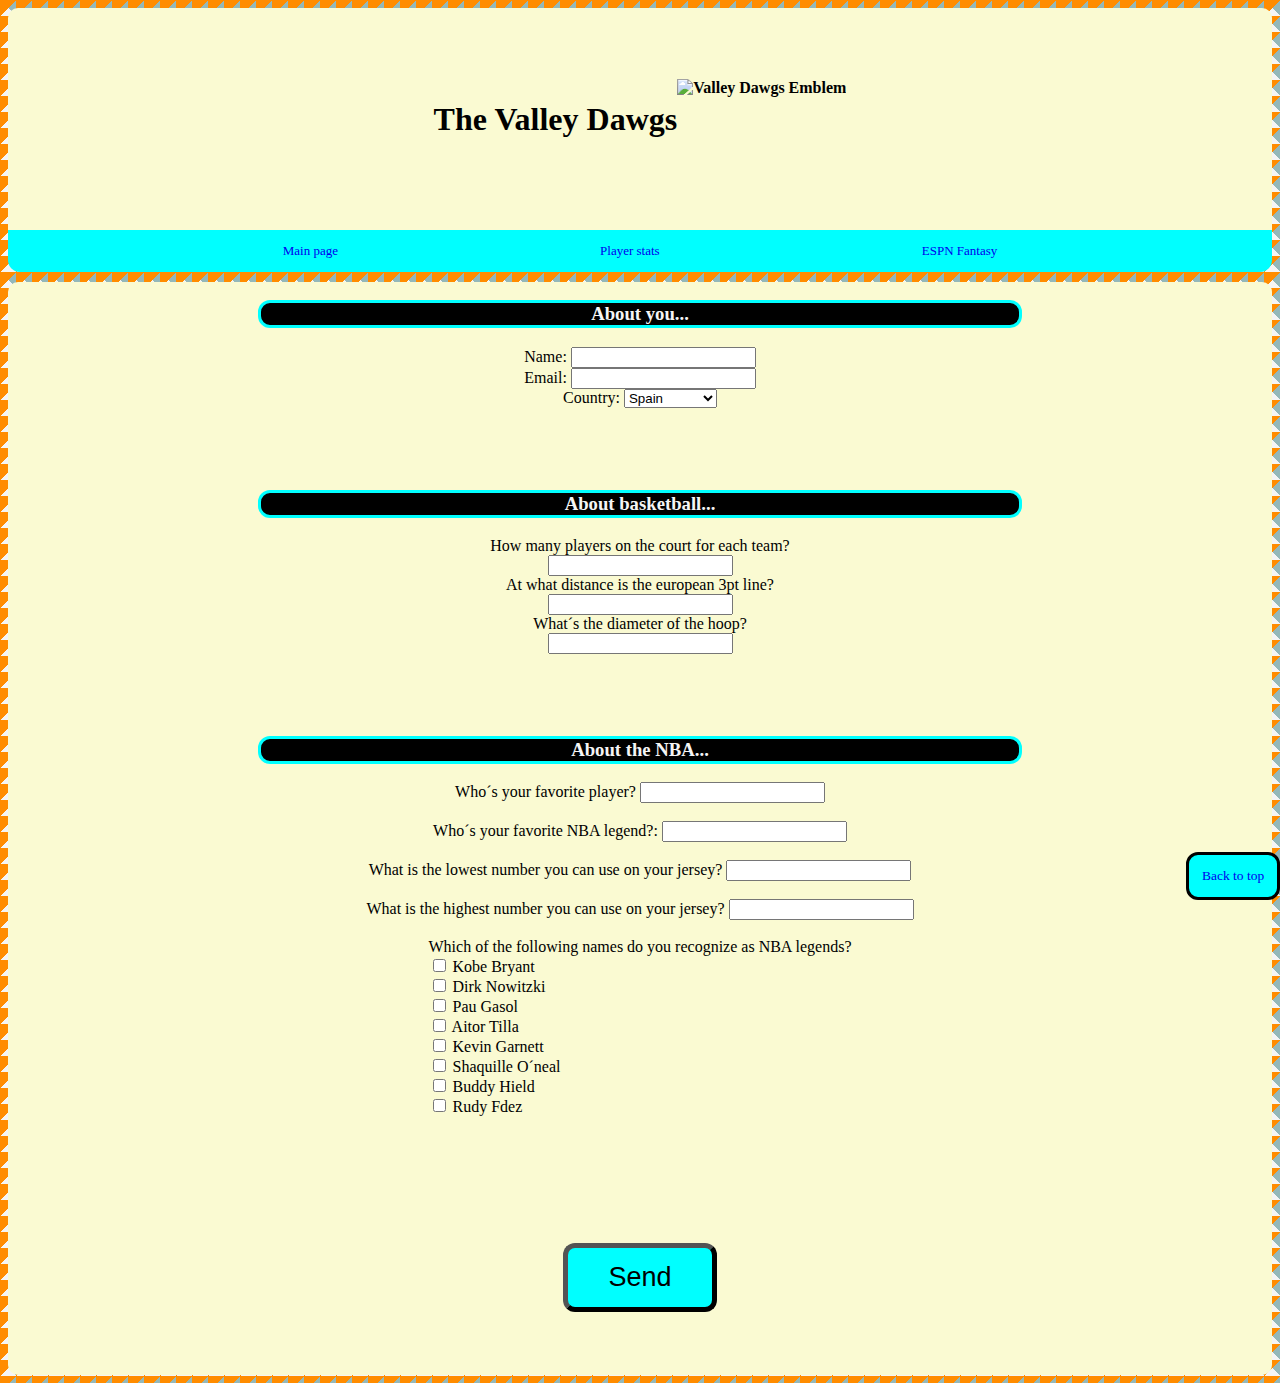
==== FormularioVD.html @ 4ea9951b "Add files via upload" ====
<!DOCTYPE html>
<html>
    <head>
        <meta charset="UTF-8"/>
        <meta name="viewport" content="width=device-width, initial-scale=1"/>
        <link rel="stylesheet" href="web1.css" />
    </head>
    <body>
        <header>
            <h1> The Valley Dawgs </h1>
            <img src="img/Zombie_ValleyDawgs.svg"
                alt="Valley Dawgs Emblem">
        </header>
        <nav>
            <ul id="links_questionairepage">
                <li> <a href="InicioVD.html"> Main page </a></li>
                <li> <a href="StatsVD.html"> Player stats </a></li>
                <li> <a href="https://www.espn.com/fantasy/mens-basketball/"> ESPN Fantasy</a></li>
            </ul>
            <div id="footer_questionairepage">
                <a href="InicioVD.html"> Back to top </a>
            </div>
        </nav>
        <form action="/some-url" method="post">
            <section class="formulario" id="personal">
                <h3> About you...</h3>
                <div>
                    <label for="name">Name:</label>
                    <input type="text" id="name">
                </div>
                <div>
                    <label for="email">Email: </label>
                    <input type="email" id="email">
                </div>
                <div>
                    <label for="country">Country:</label>
                    <select name="country" id="country">
                        <option value="spain">Spain</option>
                        <option value="france">France</option>
                        <option value="germany">Germany</option>
                        <option value="italy">Italy</option>
                        <option value="belgium">Belgium</option>
                        <option value="portugal">Portugal</option>
                        <option value="bangladesh">Bangladesh</option>
                        <option value="mexico">Mexico</option>
                        <option value="usa">U.S.A</option>
                        <option value="other">Other</option>
                    </select>
                </div>
            </section>
            <section class="formulario" id="general-baloncesto">
                <h3> About basketball... </h3>
                <label for="total-players">How many players on the court for each team?</label>
                <input type="number" id="total-players">

                <label for="3pt-line-europe">At what distance is the european 3pt line?</label>
                <input type="number" id="3pt-line-europe">

                <label for="hoop-diameter">What´s the diameter of the hoop?</label>
                <input type="number" id="hoop-diameter">
                
            </section>
            <section class="formulario" id="nba">
                <h3> About the NBA... </h3>
                <div>
                    <label for="fav-player">Who´s your favorite player?</label>
                    <input type="text" id="fav-player">
                </div>
                <br>
                <div>
                    <label for="fav-legend">Who´s your favorite NBA legend?: </label>
                    <input type="text" id="fav-legend">
                </div>
                <br>
                <div>
                    <label for="min-number">What is the lowest number you can use on your jersey? </label>
                    <input type="text" id="min-number">
                </div>
                <br>
                <div>
                    <label for="max-number">What is the highest number you can use on your jersey? </label>
                    <input type="text" id="min-number">
                </div>
                <br>
                <div id="nba-questions">
                    <div>
                        <label for="recognize-names">Which of the following names do you recognize as NBA legends?</label>
                    </div>
                    <div>
                        <input type="checkbox" name="recognize-names" value="Kobe Bryant"/> Kobe Bryant
                    </div>
                    <div>
                        <input type="checkbox" name="recognize-names" value="Dirk Nowitzki"/> Dirk Nowitzki
                    </div>
                    <div>
                        <input type="checkbox" name="recognize-names" value="Pau Gasol"/> Pau Gasol
                    </div>
                    <div>
                        <input type="checkbox" name="recognize-names" value="Aitor Tilla"/> Aitor Tilla
                    </div>
                    <div>
                        <input type="checkbox" name="recognize-names" value="Kevin Garnett"/> Kevin Garnett
                    </div>
                    <div>
                        <input type="checkbox" name="recognize-names" value="Shaquille Oneal"/> Shaquille O´neal
                    </div>
                    <div>
                        <input type="checkbox" name="recognize-names" value="Buddy Hield"/> Buddy Hield
                    </div>
                    <div>
                        <input type="checkbox" name="recognize-names" value="Rudy Fdez"/> Rudy Fdez
                    </div>
                </div>
            </section>
            <section class="formulario" id="enviar">
                <button type="submit"> Send </button>
            </section>
          </form>
    </body>
</html>
---- web1.css ----
/*Header y links - todas las paginas*/
html {
    font-family: 'Segoe UI';
    background: linear-gradient(135deg, darkorange 50%, transparent 0),linear-gradient(-135deg, #347b7e80 50%, transparent 0);
        background-size: 1em 1em;
        background-color: whitesmoke;
        opacity: 1
}
header {
    display: flex;
    justify-content: center;
    align-items: center;
    background-color: lightgoldenrodyellow;
    height: 6em;
    font-weight: bold;
    padding: 5%;
    border-top-left-radius: 10px;
    border-top-right-radius: 10px;
}
header img {
    height: 5em;
}
nav a {
    text-decoration: none;
}
h3 {
    display: flex;
    justify-content: center;
    background-color: black;
    border-radius: 12px;
    color: whitesmoke;
}
#links_mainpage, #links_statspage, #links_questionairepage {
    background-color: aqua;
    font-size: small;
    padding: 1%;
    margin: 0%;
    border-bottom-left-radius: 12px;
    border-bottom-right-radius: 12px;
    list-style-type: none;
    display: flex;
    justify-content: space-evenly;
}
#footer_mainpage, #footer_statspage, #footer_questionairepage{
    position: fixed;
    right: 0;
    bottom: 0;
    background-color: aqua;
    border-style: solid;
    border-width: 3px;
    border-color: black;
    padding: 1%;
    text-align: left;
    border-radius: 12px;
    font-size: 1.5vh;
}

/*Pagina principal*/
#starters .player-fotos, #bench-players .player-fotos{
    display: flex;
    justify-content: space-evenly;
    height: 5em;
    background-color: black;
    padding-top: 5px;
    padding-bottom: 5px;
    border-radius: 12px;
    border-style: solid;
    border-color: whitesmoke;
    border-width: 5px;
}
#section2 img, #section3 img {
    width: 99%;
    border-radius: 12px;
    border-style: solid;
    border-color: black;
    border-width: 5px;
}
/*Pagina PLAYER STATS*/
#indice-stats {
    display: flex;
    flex-direction: row;
    justify-content: space-around;
    background-color:darkorange;
    border-radius: 6px;
    margin: 1%;
    position: static;
    border-style: solid;
    border-color: aqua;
    font-size: small;
}
.player-stats-info {
    display: flex;
    flex-direction: row;
    justify-content: space-around;
    align-items: center;
    background-color: whitesmoke;
    border-radius: 6px;
    margin: 1%;
    border-style: solid;
    font-size: small;
}
.player-stats-info img {
    width: 10%;
}

/*Pagina Questionaire*/
.formulario {
    display:flex;
    justify-content: center;
    align-items: center;
    background-color: lightgoldenrodyellow;
}
.formulario h3 {
    width: 60%;
    border-width: 3px;
    border-style: solid;
    border-color: aqua;
}
#personal {
    width:100%;
    display: flex;
    flex-direction: column;
    border-top-left-radius: 10px;
    border-top-right-radius: 10px;
    margin-top: 10px;
    padding-bottom: 5%;
}
#general-baloncesto, #nba {
    width:100%;
    display: flex;
    flex-direction: column;
    padding-bottom: 5%;
}
#nba-questions {
    display:flex;
    justify-content: flex-start;
    flex-direction: column;
}
#enviar {
    border-bottom-left-radius: 10px;
    border-bottom-right-radius: 10px;
    padding: 5%;
}
button {
    background-color: aqua;
    font-size: 3vh;
    padding: 14px 40px;
    border-radius: 12px;
    border-width: 5px;
}
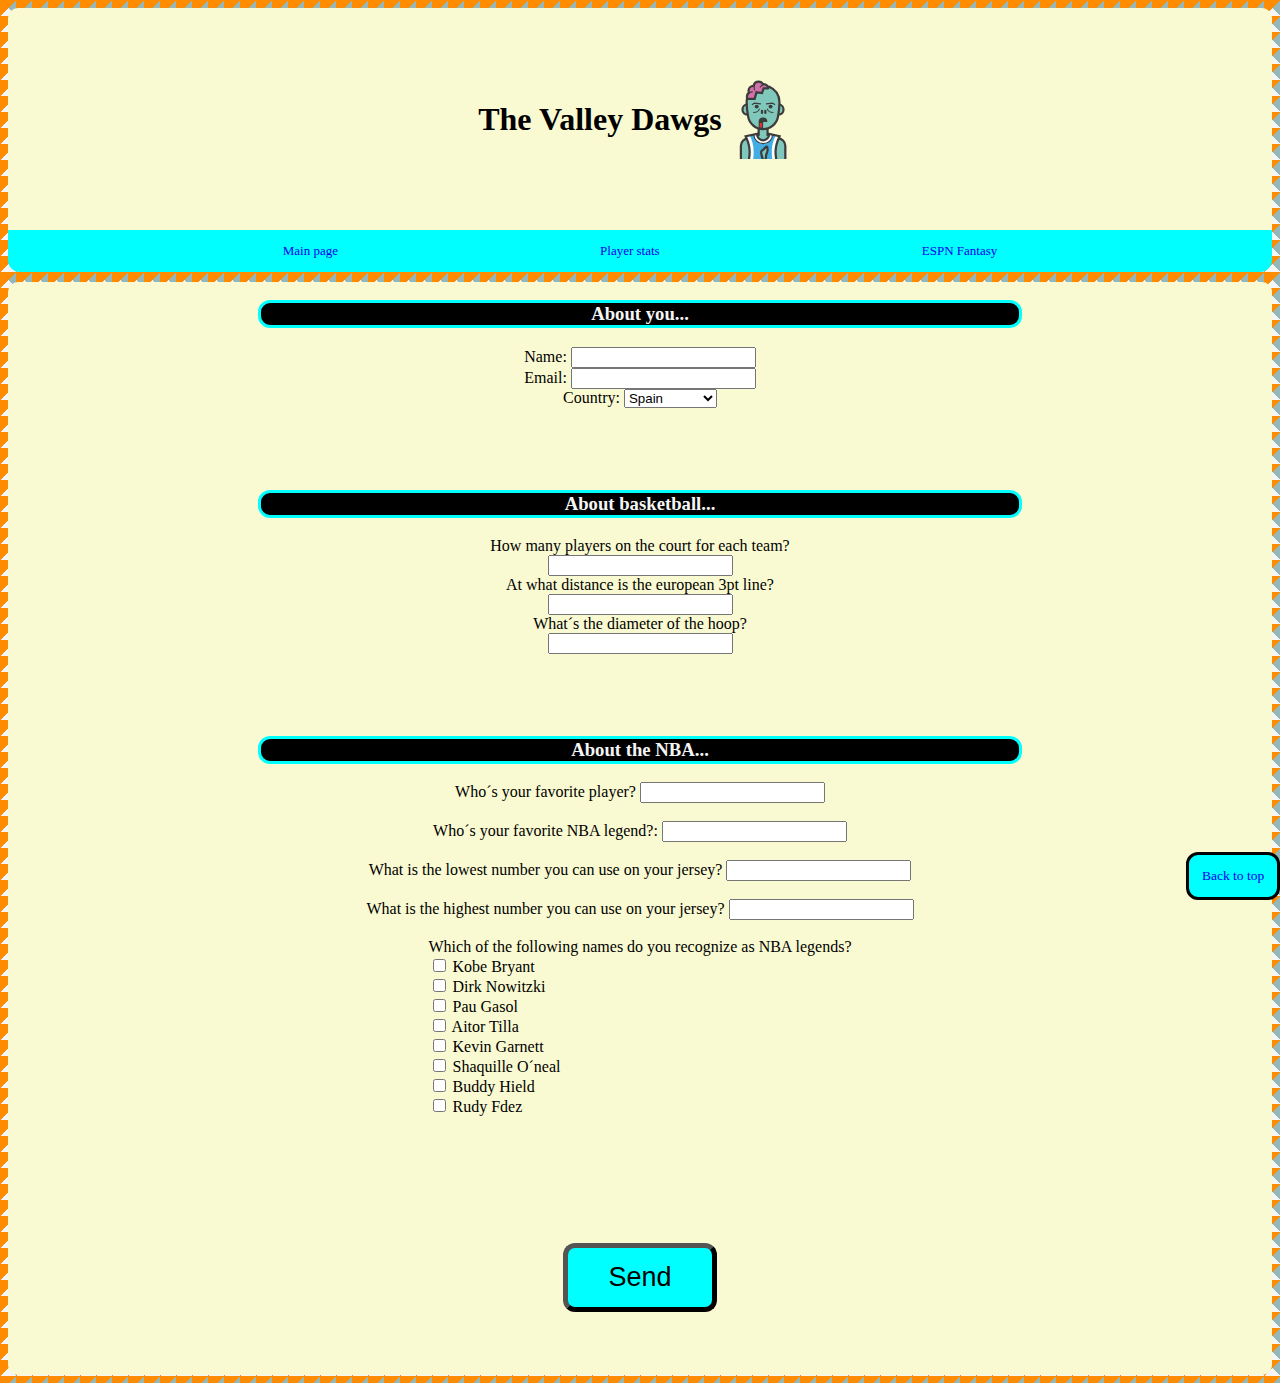
==== commit 1d0630bb: "Add files via upload" ====
--- a/FormularioVD.html
+++ b/FormularioVD.html
@@ -13,12 +13,12 @@
         </header>
         <nav>
             <ul id="links_questionairepage">
-                <li> <a href="InicioVD.html"> Main page </a></li>
+                <li> <a href="Index.html"> Main page </a></li>
                 <li> <a href="StatsVD.html"> Player stats </a></li>
                 <li> <a href="https://www.espn.com/fantasy/mens-basketball/"> ESPN Fantasy</a></li>
             </ul>
             <div id="footer_questionairepage">
-                <a href="InicioVD.html"> Back to top </a>
+                <a href="FormularioVD.html"> Back to top </a>
             </div>
         </nav>
         <form action="/some-url" method="post">
